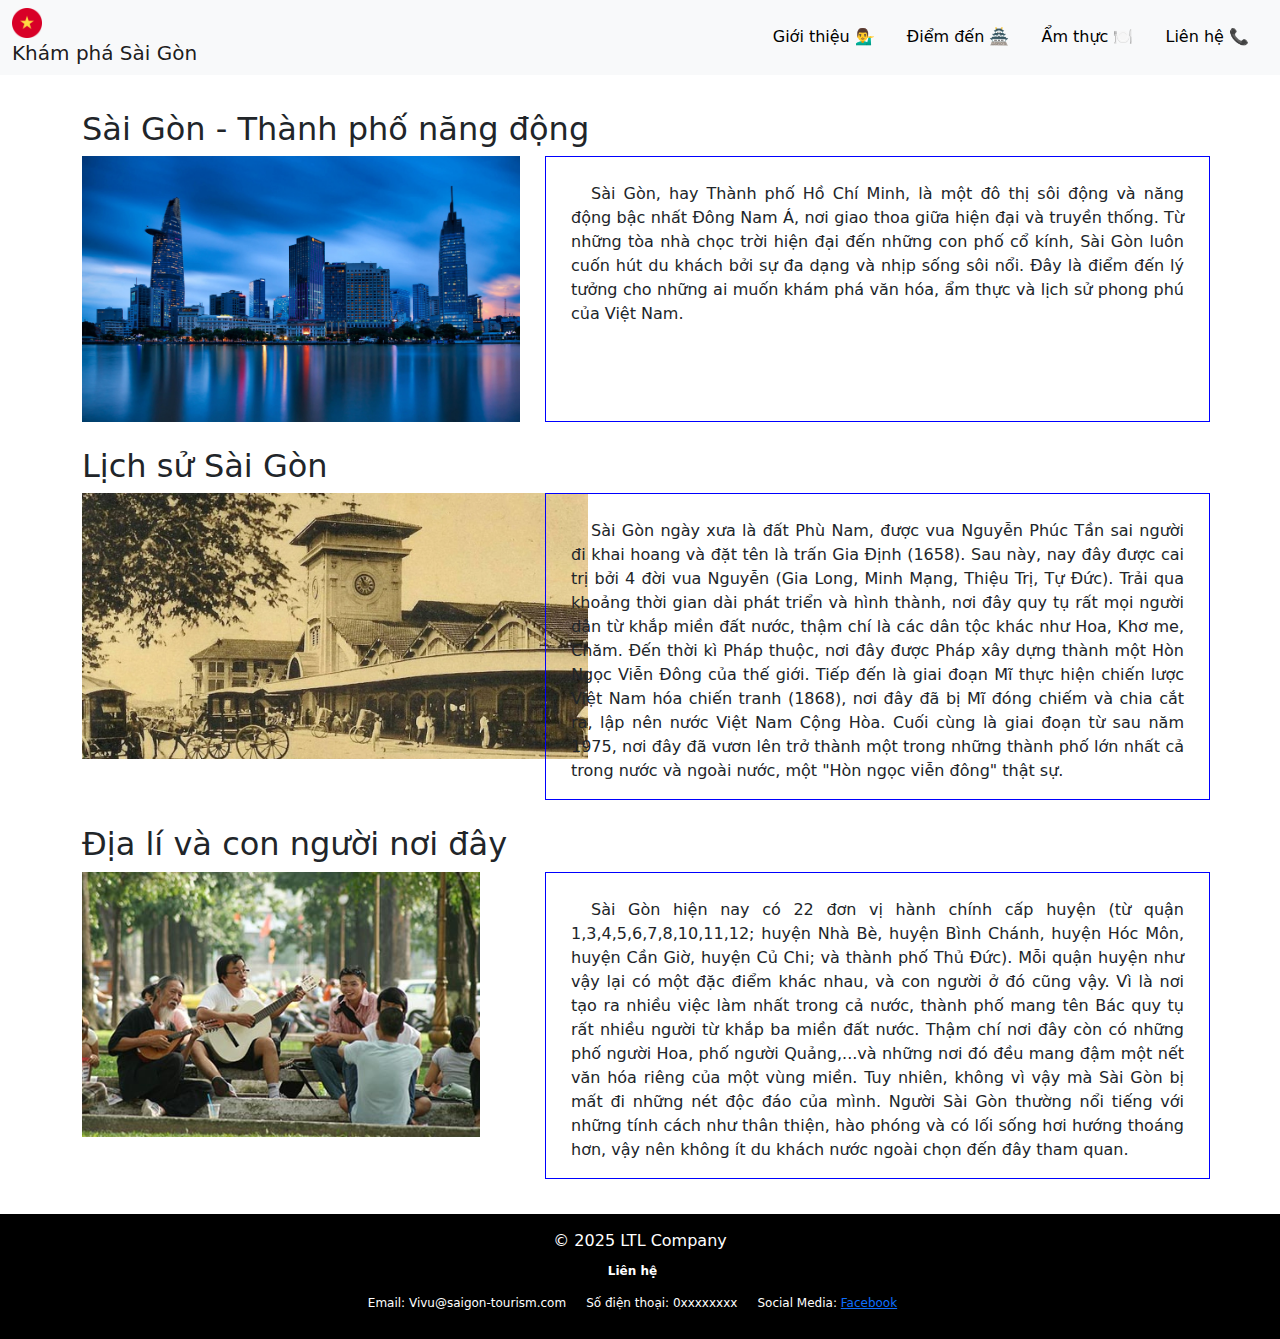
==== index.html @ 9288b45b "first commit" ====
<!DOCTYPE html>
<html lang="en">
<head>
    <meta charset="UTF-8">
    <meta name="viewport" content="width=device-width, initial-scale=1.0">
    <title>Vi vu Sài Gòn phố</title>
    <!-- BOOTSTRAP 5 -->
    <link rel="stylesheet" href="static/css/bootstrap/bootstrap.css">
    <!-- MAIN STYLE -->
     <link rel="stylesheet" href="style.css">
</head>
<body>
    <!-- HEADER -->
    <header>
        <nav class="navbar navbar-light bg-light">
            <!-- Image of the website -->
            <div class="col-2">
                <div class="container">
                    <h4 style="margin: 0 !important;">
                        <img src="static\img\flag.png" alt="" width="30" height="30">
                        <a class="navbar-brand" href="http://127.0.0.1:8000/">
                            Khám phá Sài Gòn
                        </a>    
                    </h4>        
                </div>
            </div>
            <!-- Menu of the website -->
            <div class="col-10">
                <ul class="nav justify-content-end" id="menu" style="padding-right: 15px;">
                    <li class="nav-item">
                        <a href="index.html" class="nav-link">Giới thiệu 💁‍♂️</a>
                    </li>
                    <li class="nav-item">
                        <a href="destination.html" class="nav-link">Điểm đến 🏯</a>
                    </li>
                    <li class="nav-item">
                        <a href="food.html" class="nav-link">Ẩm thực 🍽️</a>
                    </li>
                    <li class="nav-item">
                        <a href="#footer" class="nav-link">Liên hệ 📞</a>
                    </li>
                </ul>
            </div>
        </nav>
    </header>
    <!-- CONTENT -->
    <div class="container-lg" style="margin-top: 35px;">
        <main>
            <!-- BRIEF INFORMATION ABOUT SAIGON -->
            <div class="section">
                <h2>Sài Gòn - Thành phố năng động</h2>
                <div class="row">
                    <div class="col-5" style="padding-right: 0;">
                        <img src="static\img\saiGon.jpeg" alt="Sài Gòn" class="gioithieu-picture">
                    </div>
                    <div class="col-7 text-holder" >
                        <p class="text">Sài Gòn, hay Thành phố Hồ Chí Minh, là một đô thị sôi động và năng động bậc nhất Đông Nam Á, nơi giao thoa giữa hiện đại và truyền thống. Từ những tòa nhà chọc trời hiện đại đến những con phố cổ kính, Sài Gòn luôn cuốn hút du khách bởi sự đa dạng và nhịp sống sôi nổi. Đây là điểm đến lý tưởng cho những ai muốn khám phá văn hóa, ẩm thực và lịch sử phong phú của Việt Nam.</p>
                    </div>
                </div>
            </div>
            <!-- BRIEF HISTORY -->
            <div class="section">
                <h2>Lịch sử Sài Gòn</h2>
                <div class="row">
                    <div class="col-5">
                        <img src="static\img\giaDinh.webp" alt="Gia Định" class="gioithieu-picture">
                    </div>
                    <div class="col-7 text-holder">
                        <p class="text">Sài Gòn ngày xưa là đất Phù Nam, được vua Nguyễn Phúc Tần sai người đi khai hoang và đặt tên là trấn Gia Định (1658). 
                            Sau này, nay đây được cai trị bởi 4 đời vua Nguyễn (Gia Long, Minh Mạng, Thiệu Trị, Tự Đức). 
                            Trải qua khoảng thời gian dài phát triển và hình thành, nơi đây quy tụ rất mọi người dân từ khắp miền đất nước, thậm chí là các dân tộc khác như Hoa, Khơ me, Chăm. 
                        Đến thời kì Pháp thuộc, nơi đây được Pháp xây dựng thành một Hòn Ngọc Viễn Đông của thế giới. 
                    Tiếp đến là giai đoạn Mĩ thực hiện chiến lược Việt Nam hóa chiến tranh (1868), nơi đây đã bị Mĩ đóng chiếm và chia cắt ra, lập nên nước Việt Nam Cộng Hòa.
                Cuối cùng là giai đoạn từ sau năm 1975, nơi đây đã vươn lên trở thành một trong những thành phố lớn nhất cả trong nước và ngoài nước, một "Hòn ngọc viễn đông" thật sự.</p>
                    </div>
                </div>
            </div>
            <!-- Vị trí địa lí và con người -->
            <div class="section">
                <h2>Địa lí và con người nơi đây</h2>
                <div class="row">
                    <div class="col-5">
                        <img src="static\img\ngsaiGon.jpg" alt="" class="gioithieu-picture">
                    </div>
                    <div class="col-7 text-holder">
                        <p class="text">
                            Sài Gòn hiện nay có 22 đơn vị hành chính cấp huyện (từ quận 1,3,4,5,6,7,8,10,11,12; huyện Nhà Bè, huyện Bình Chánh, huyện Hóc Môn, huyện Cần Giờ, huyện Củ Chi; và thành phố Thủ Đức).
                            Mỗi quận huyện như vậy lại có một đặc điểm khác nhau, và con người ở đó cũng vậy. Vì là nơi tạo ra nhiều việc làm nhất trong cả nước, thành phố mang tên Bác quy tụ rất nhiều người từ khắp ba miền đất nước.
                            Thậm chí nơi đây còn có những phố người Hoa, phố người Quảng,...và những nơi đó đều mang đậm một nết văn hóa riêng của một vùng miền. Tuy nhiên, không vì vậy mà Sài Gòn bị mất đi những nét độc đáo của mình.
                            Người Sài Gòn thường nổi tiếng với những tính cách như thân thiện, hào phóng và có lối sống hơi hướng thoáng hơn, vậy nên không ít du khách nước ngoài chọn đến đây tham quan.
                        </p>
                    </div>
                </div>
            </div>
        </main>
    </div>

    <footer id="footer">
        <div id="lienhe" class="text-center" style="padding-bottom: 25px;">
            <p style="padding-top: 15px;">&copy; 2025 LTL Company</p>
            <div style="margin-bottom: 5px;">
                <p class="contact" style="display: block;"><b>Liên hệ</b></p>
            </div>
            <p class="contact">Email: Vivu@saigon-tourism.com</p>
            <p class="contact">Số điện thoại: 0xxxxxxxx</p>
            <p class="contact" style="margin-bottom: 0;">Social Media: <a href="facebook.com">Facebook</a></p>
        </div>
    </footer>
</body>
</html>
---- style.css ----
/* ------------- HEADER ----------------- */
.nav-link{
    color: black !important;
}

#lienhe{
    margin-top: 35px;
    background-color: black !important;
    color: white !important;
}

#lienhe>p+p{
    margin: 0 !important;
}

#lienhe .contact{
    padding-right: 15px !important;
    line-height: 5px;
    font-size: 12px;
}

.section{
    margin-top: 25px;
}

.gioithieu-picture{
    height: 16.6em;
}

.text-holder{
    border: solid 1px blue; 
    padding: 25px 25px 0 25px; 
    text-align: justify;
}

.text{
    font-size: 15x;
    text-indent: 20px;
}

.contact{
    display: inline;
}

.btn{
    display: block !important;
    justify-self: center !important;
}

.d-block{
    justify-self: center !important;
    border-radius: 25px;
}

.carousel-inner p {
    font-weight: bold;
    background-color: rgb(255, 253, 127);
    color: rgb(0, 0, 0) !important;
}

.pic{
    height: 550px;
}

h4.subtitle{
    font-weight: bold;
    padding: 10px;
    background-color: rgb(10, 10, 118);
}

h1.title{
    font-size: 45px; 
    text-align: center;
    margin-bottom: 35px !important;
    color: rgb(5, 3, 90);
}

.full .title{
    margin:0 !important;
}

p.subtitle{
    text-align: center;
    color: aliceblue;
    font-size: 20px;
    font-weight: 500;
}

.full{
    background-image: url("static/img/amthucVN.jpg");
    padding-top: 120px;
    background-color: #cccccc;
    background-repeat: no-repeat;
    background-position: center;
    width: 746px;
    height: 400px;
    justify-self: center;
}

.full .brief{
    background-color: rgb(60, 73, 253);
    padding: 7px;
}

.food-pic{
    height: 150px;
}

.holder{
    border: 1px solid rgb(24, 24, 143);
    margin-top: 25px;
}
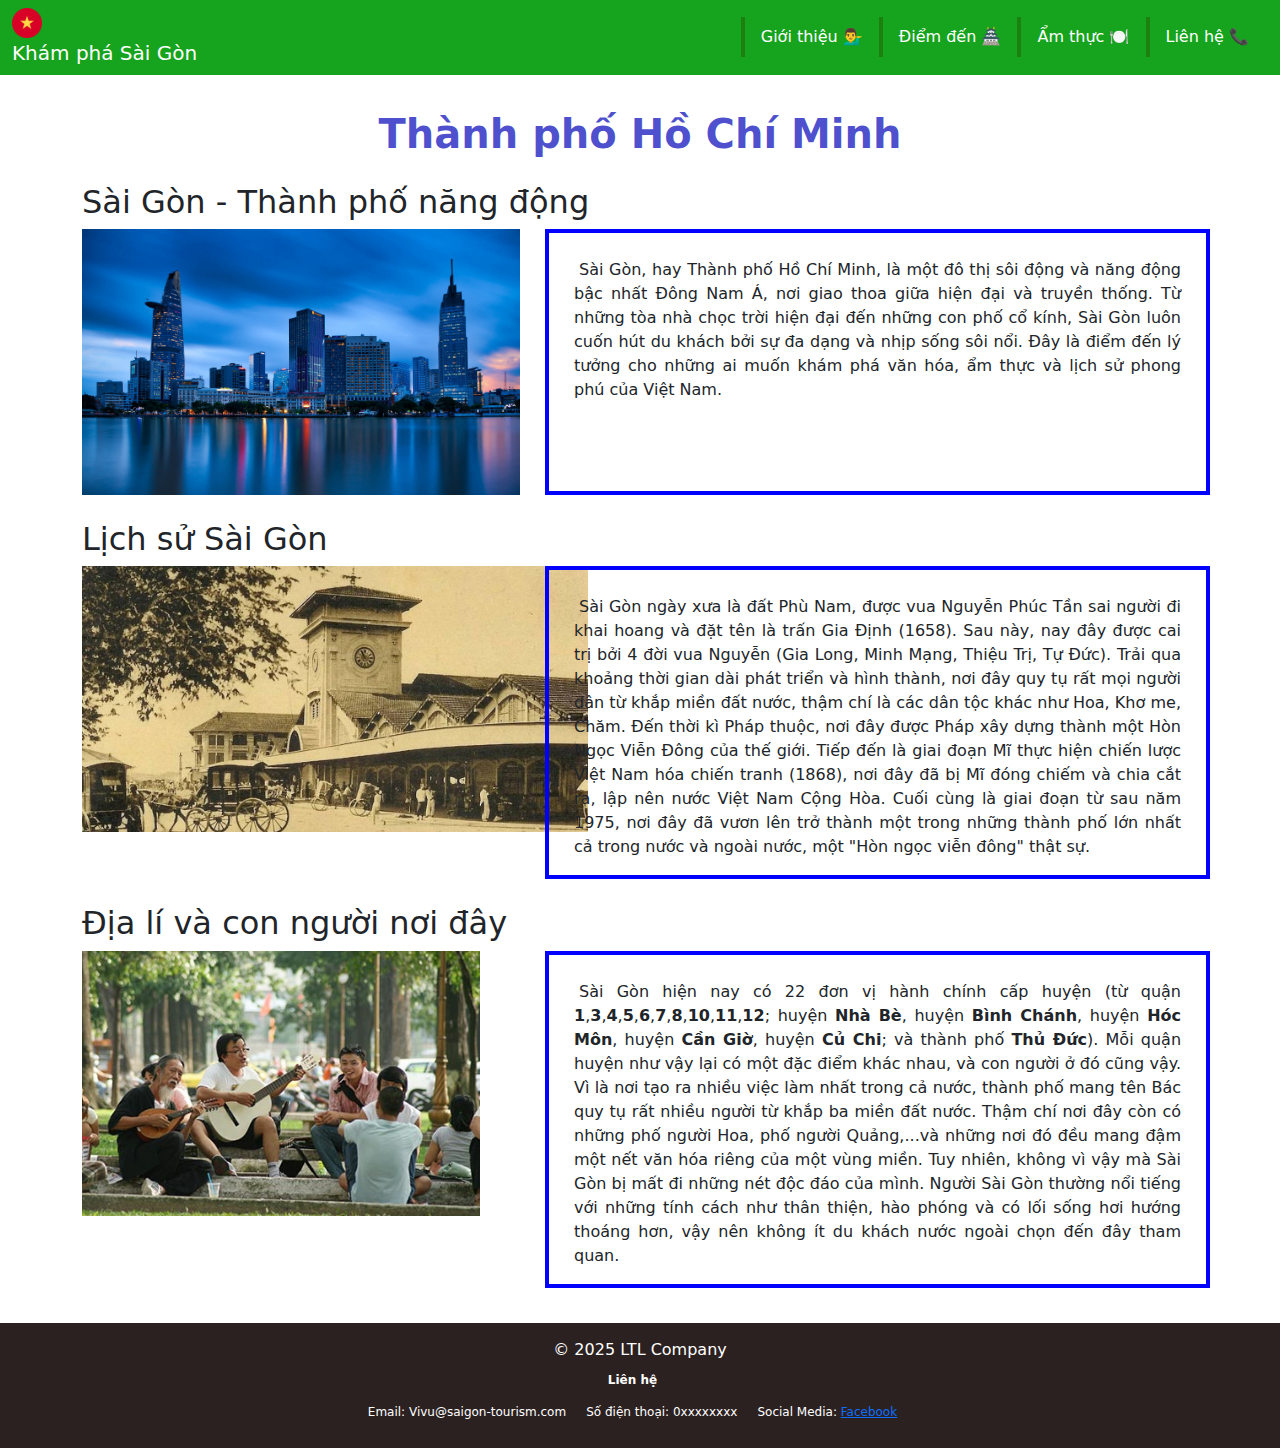
==== commit 4bcabb9d: "second commit" ====
--- a/index.html
+++ b/index.html
@@ -18,7 +18,7 @@
                 <div class="container">
                     <h4 style="margin: 0 !important;">
                         <img src="static\img\flag.png" alt="" width="30" height="30">
-                        <a class="navbar-brand" href="http://127.0.0.1:8000/">
+                        <a class="navbar-brand" href="http://127.0.0.1:8000/" >
                             Khám phá Sài Gòn
                         </a>    
                     </h4>        
@@ -47,6 +47,9 @@
     <div class="container-lg" style="margin-top: 35px;">
         <main>
             <!-- BRIEF INFORMATION ABOUT SAIGON -->
+             <div class="text-center">
+                <h1 class="main-title">Thành phố Hồ Chí Minh</b></h1>
+             </div>
             <div class="section">
                 <h2>Sài Gòn - Thành phố năng động</h2>
                 <div class="row">
@@ -84,7 +87,8 @@
                     </div>
                     <div class="col-7 text-holder">
                         <p class="text">
-                            Sài Gòn hiện nay có 22 đơn vị hành chính cấp huyện (từ quận 1,3,4,5,6,7,8,10,11,12; huyện Nhà Bè, huyện Bình Chánh, huyện Hóc Môn, huyện Cần Giờ, huyện Củ Chi; và thành phố Thủ Đức).
+                            Sài Gòn hiện nay có 22 đơn vị hành chính cấp huyện (từ quận <b>1</b>,<b>3</b>,<b>4</b>,<b>5</b>,<b>6</b>,<b>7</b>,<b>8</b>,<b>10</b>,<b>11</b>,<b>12</b>; 
+                            huyện <b>Nhà Bè</b>, huyện <b>Bình Chánh</b>, huyện <b>Hóc Môn</b>, huyện <b>Cần Giờ</b>, huyện <b>Củ Chi</b>; và thành phố <b>Thủ Đức</b>).
                             Mỗi quận huyện như vậy lại có một đặc điểm khác nhau, và con người ở đó cũng vậy. Vì là nơi tạo ra nhiều việc làm nhất trong cả nước, thành phố mang tên Bác quy tụ rất nhiều người từ khắp ba miền đất nước.
                             Thậm chí nơi đây còn có những phố người Hoa, phố người Quảng,...và những nơi đó đều mang đậm một nết văn hóa riêng của một vùng miền. Tuy nhiên, không vì vậy mà Sài Gòn bị mất đi những nét độc đáo của mình.
                             Người Sài Gòn thường nổi tiếng với những tính cách như thân thiện, hào phóng và có lối sống hơi hướng thoáng hơn, vậy nên không ít du khách nước ngoài chọn đến đây tham quan.
@@ -96,7 +100,7 @@
     </div>
 
     <footer id="footer">
-        <div id="lienhe" class="text-center" style="padding-bottom: 25px;">
+        <div id="lienhe" class="center" style="padding-bottom: 25px;">
             <p style="padding-top: 15px;">&copy; 2025 LTL Company</p>
             <div style="margin-bottom: 5px;">
                 <p class="contact" style="display: block;"><b>Liên hệ</b></p>
@@ -104,6 +108,7 @@
             <p class="contact">Email: Vivu@saigon-tourism.com</p>
             <p class="contact">Số điện thoại: 0xxxxxxxx</p>
             <p class="contact" style="margin-bottom: 0;">Social Media: <a href="facebook.com">Facebook</a></p>
+
         </div>
     </footer>
 </body>
--- a/style.css
+++ b/style.css
@@ -1,11 +1,26 @@
 /* ------------- HEADER ----------------- */
 .nav-link{
-    color: black !important;
+    color: rgb(255, 255, 255) !important;
+}
+
+.bg-light{
+    background-color: rgb(22, 163, 29) !important;
+}
+
+.nav-item{
+    border: #1c810e solid 4px;
+    border-top: 0;
+    border-bottom: 0;
+    border-right: 0;
+}
+
+.navbar-brand{
+    color: white !important;
 }
 
 #lienhe{
     margin-top: 35px;
-    background-color: black !important;
+    background-color: rgb(43, 33, 33) !important;
     color: white !important;
 }
 
@@ -19,6 +34,11 @@
     font-size: 12px;
 }
 
+.main-title{
+    color:rgba(9, 12, 187, 0.733);
+    font-weight: bold;
+}
+
 .section{
     margin-top: 25px;
 }
@@ -28,14 +48,14 @@
 }
 
 .text-holder{
-    border: solid 1px blue; 
+    border: solid 4px blue; 
     padding: 25px 25px 0 25px; 
     text-align: justify;
 }
 
 .text{
     font-size: 15x;
-    text-indent: 20px;
+    text-indent: 5px;
 }
 
 .contact{
@@ -72,7 +92,7 @@
     font-size: 45px; 
     text-align: center;
     margin-bottom: 35px !important;
-    color: rgb(5, 3, 90);
+    color: rgb(2, 7, 77);
 }
 
 .full .title{
@@ -81,7 +101,7 @@
 
 p.subtitle{
     text-align: center;
-    color: aliceblue;
+    color: rgb(243, 250, 255);
     font-size: 20px;
     font-weight: 500;
 }
@@ -98,15 +118,36 @@
 }
 
 .full .brief{
-    background-color: rgb(60, 73, 253);
+    background-color: rgb(147, 154, 255);
     padding: 7px;
 }
 
 .food-pic{
     height: 150px;
+    width: 150px;
 }
 
 .holder{
-    border: 1px solid rgb(24, 24, 143);
-    margin-top: 25px;
+    box-shadow: 0 6px 20px 0 rgba(0, 0, 0, 0.19);
+    width: 150px;
+    margin-bottom: 25px;
+}
+
+.special{
+    color: black;
+    text-decoration: none !important;
+}
+
+.special:hover .holder{
+    color: black;
+    transform: scale(1.1);
+}
+
+
+.food .col-3{
+    translate: 23%;
+}
+
+.center{
+    text-align: center;
 }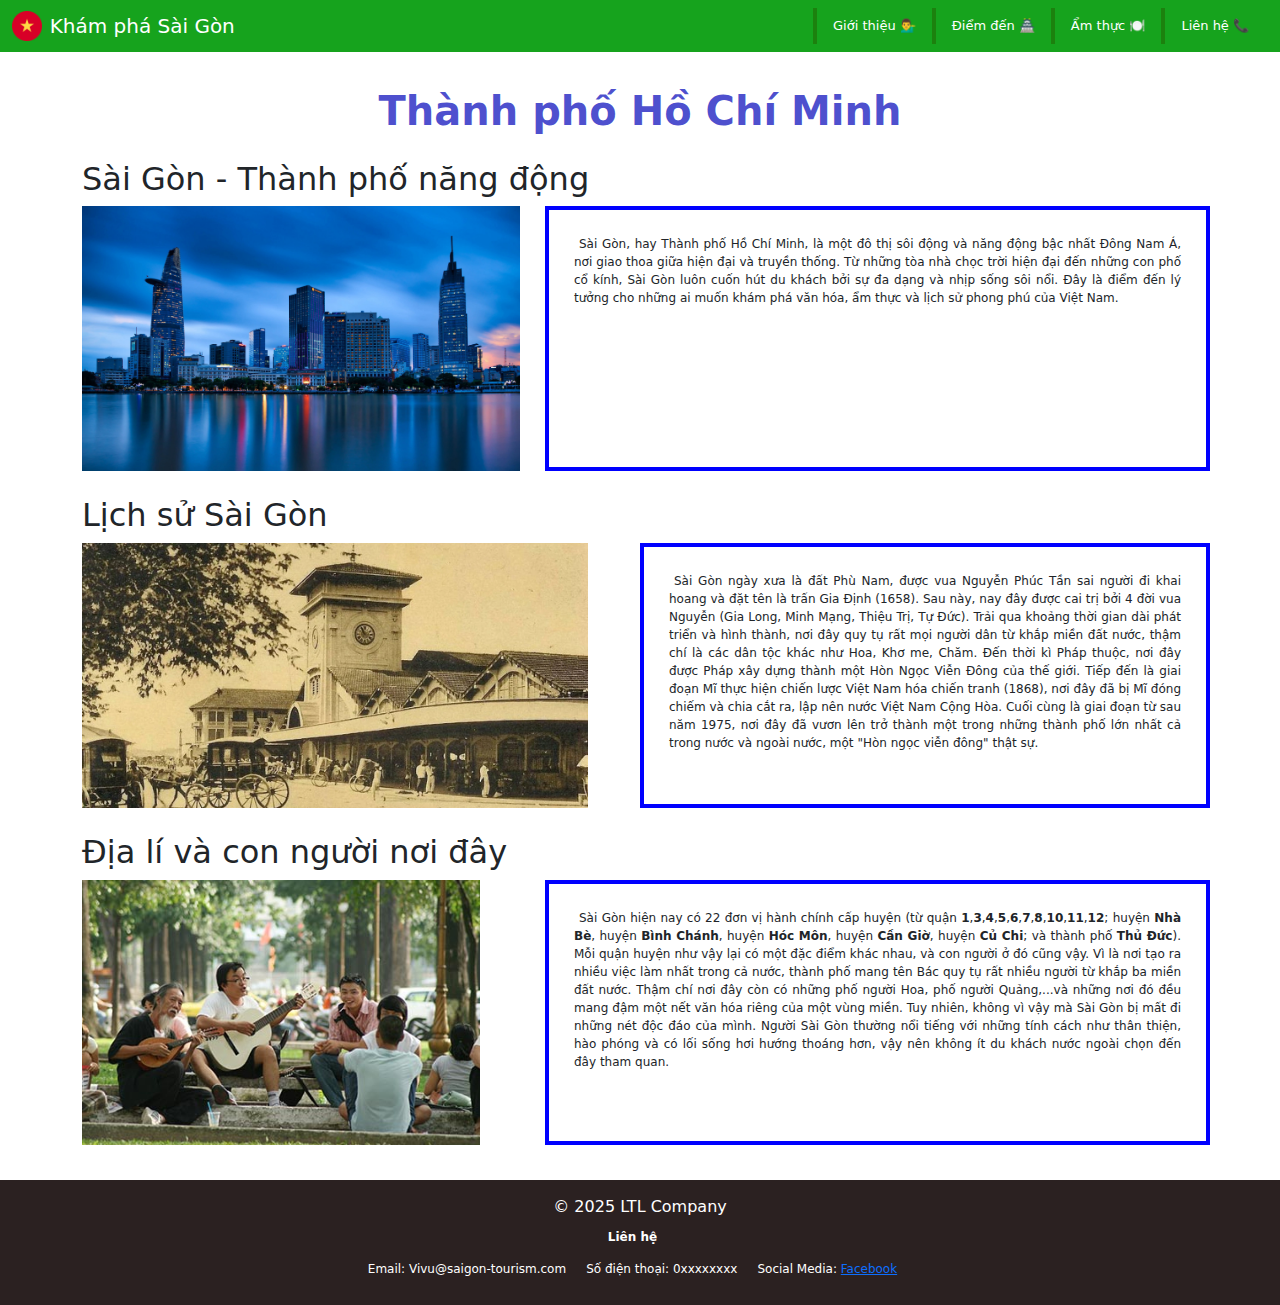
==== commit d4f332af: "third commit" ====
--- a/index.html
+++ b/index.html
@@ -14,7 +14,7 @@
     <header>
         <nav class="navbar navbar-light bg-light">
             <!-- Image of the website -->
-            <div class="col-2">
+            <div class="col-3">
                 <div class="container">
                     <h4 style="margin: 0 !important;">
                         <img src="static\img\flag.png" alt="" width="30" height="30">
@@ -25,7 +25,7 @@
                 </div>
             </div>
             <!-- Menu of the website -->
-            <div class="col-10">
+            <div class="col-9">
                 <ul class="nav justify-content-end" id="menu" style="padding-right: 15px;">
                     <li class="nav-item">
                         <a href="index.html" class="nav-link">Giới thiệu 💁‍♂️</a>
@@ -57,7 +57,8 @@
                         <img src="static\img\saiGon.jpeg" alt="Sài Gòn" class="gioithieu-picture">
                     </div>
                     <div class="col-7 text-holder" >
-                        <p class="text">Sài Gòn, hay Thành phố Hồ Chí Minh, là một đô thị sôi động và năng động bậc nhất Đông Nam Á, nơi giao thoa giữa hiện đại và truyền thống. Từ những tòa nhà chọc trời hiện đại đến những con phố cổ kính, Sài Gòn luôn cuốn hút du khách bởi sự đa dạng và nhịp sống sôi nổi. Đây là điểm đến lý tưởng cho những ai muốn khám phá văn hóa, ẩm thực và lịch sử phong phú của Việt Nam.</p>
+                        <p class="text">Sài Gòn, hay Thành phố Hồ Chí Minh, là một đô thị sôi động và năng động bậc nhất Đông Nam Á,
+                             nơi giao thoa giữa hiện đại và truyền thống. Từ những tòa nhà chọc trời hiện đại đến những con phố cổ kính, Sài Gòn luôn cuốn hút du khách bởi sự đa dạng và nhịp sống sôi nổi. Đây là điểm đến lý tưởng cho những ai muốn khám phá văn hóa, ẩm thực và lịch sử phong phú của Việt Nam.</p>
                     </div>
                 </div>
             </div>
@@ -65,10 +66,10 @@
             <div class="section">
                 <h2>Lịch sử Sài Gòn</h2>
                 <div class="row">
-                    <div class="col-5">
+                    <div class="col-6">
                         <img src="static\img\giaDinh.webp" alt="Gia Định" class="gioithieu-picture">
                     </div>
-                    <div class="col-7 text-holder">
+                    <div class="col-6 text-holder">
                         <p class="text">Sài Gòn ngày xưa là đất Phù Nam, được vua Nguyễn Phúc Tần sai người đi khai hoang và đặt tên là trấn Gia Định (1658). 
                             Sau này, nay đây được cai trị bởi 4 đời vua Nguyễn (Gia Long, Minh Mạng, Thiệu Trị, Tự Đức). 
                             Trải qua khoảng thời gian dài phát triển và hình thành, nơi đây quy tụ rất mọi người dân từ khắp miền đất nước, thậm chí là các dân tộc khác như Hoa, Khơ me, Chăm. 
--- a/style.css
+++ b/style.css
@@ -1,6 +1,7 @@
 /* ------------- HEADER ----------------- */
 .nav-link{
     color: rgb(255, 255, 255) !important;
+    font-size: small;
 }
 
 .bg-light{
@@ -54,7 +55,7 @@
 }
 
 .text{
-    font-size: 15x;
+    font-size: 12px;
     text-indent: 5px;
 }
 
